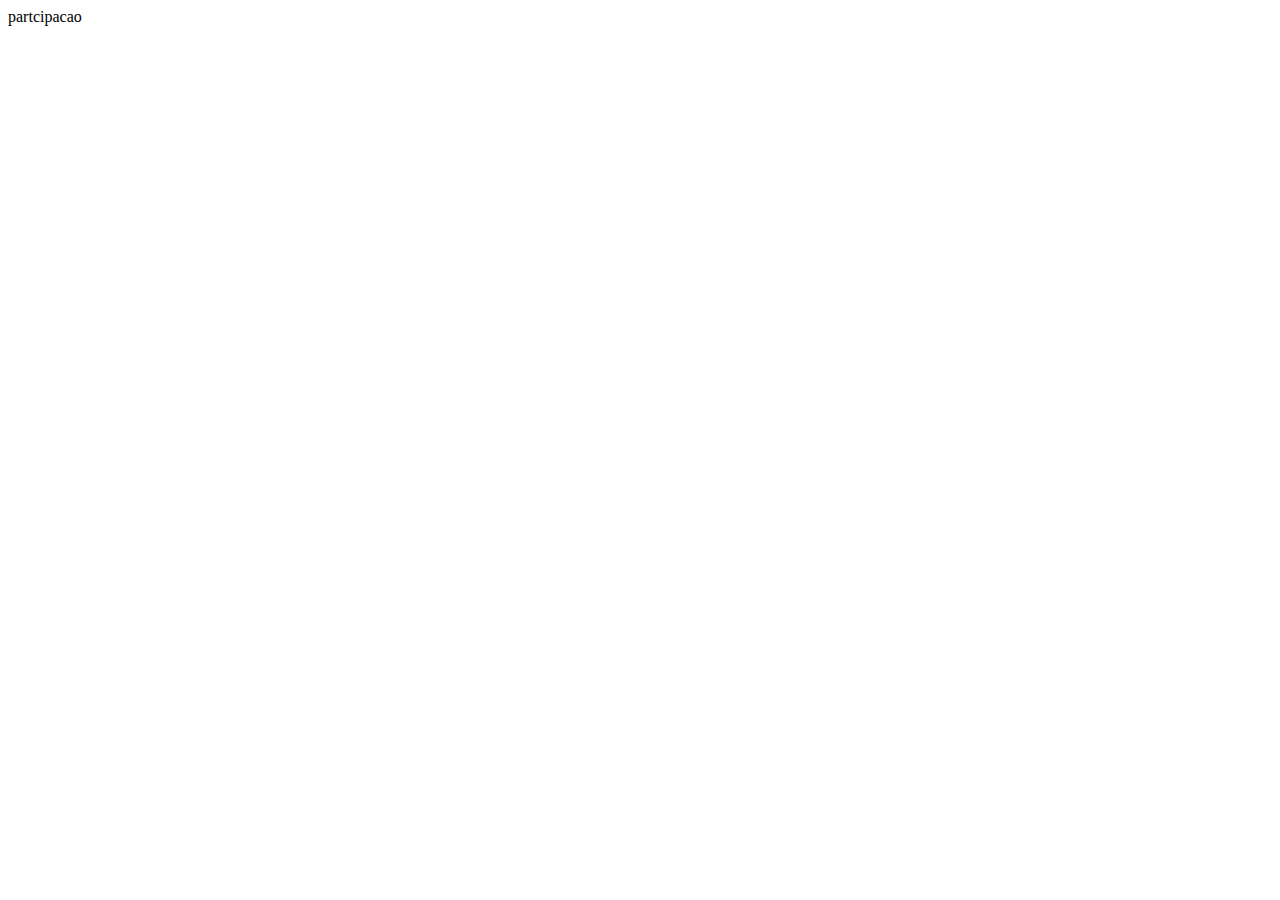
==== participacao.html @ af5364f8 "ok" ====
<!DOCTYPE html>
<html lang="en">
<head>
    <meta charset="UTF-8">
    <meta name="viewport" content="width=device-width, initial-scale=1.0">
    <title>Document</title>
</head>
<body>
    partcipacao
</body>
</html>
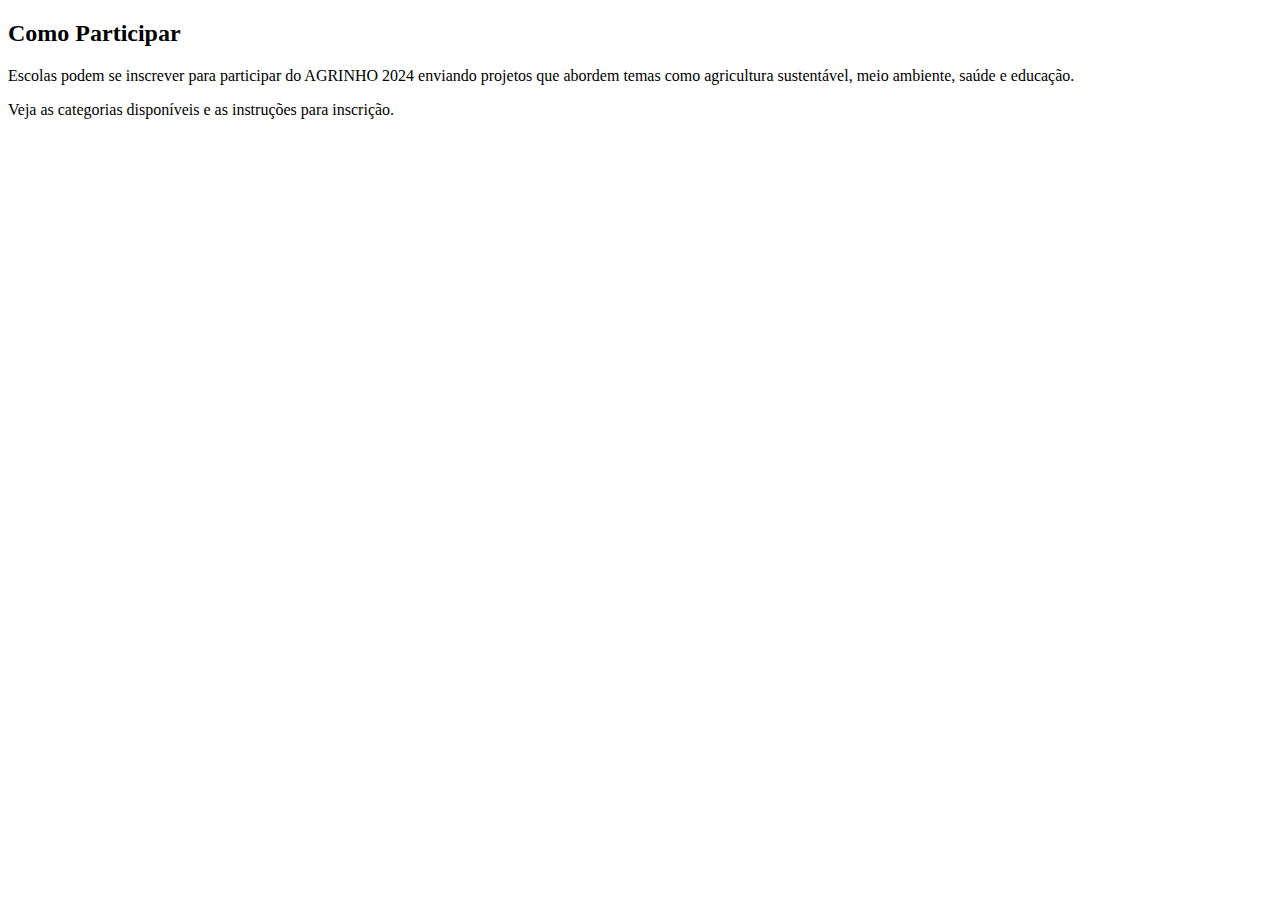
==== commit 5895ab80: "as" ====
--- a/participacao.html
+++ b/participacao.html
@@ -6,6 +6,10 @@
     <title>Document</title>
 </head>
 <body>
-    partcipacao
+    <section id="participacao">
+        <h2>Como Participar</h2>
+        <p>Escolas podem se inscrever para participar do AGRINHO 2024 enviando projetos que abordem temas como agricultura sustentável, meio ambiente, saúde e educação.</p>
+        <p>Veja as categorias disponíveis e as instruções para inscrição.</p>
+    </section>
 </body>
 </html>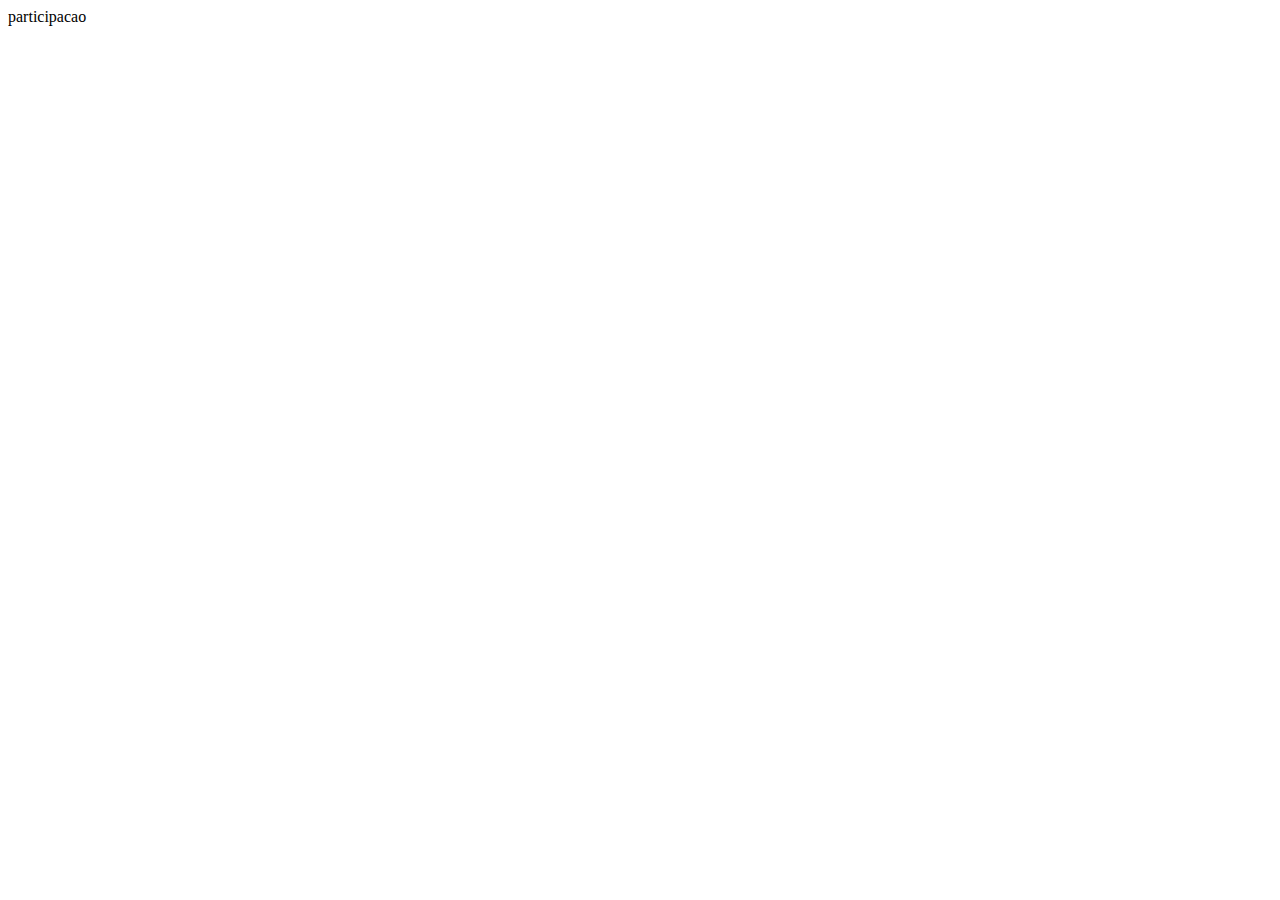
==== commit e681bed1: "xcvnb" ====
--- a/participacao.html
+++ b/participacao.html
@@ -3,13 +3,9 @@
 <head>
     <meta charset="UTF-8">
     <meta name="viewport" content="width=device-width, initial-scale=1.0">
-    <title>Document</title>
+    <title>como participar</title>
 </head>
 <body>
-    <section id="participacao">
-        <h2>Como Participar</h2>
-        <p>Escolas podem se inscrever para participar do AGRINHO 2024 enviando projetos que abordem temas como agricultura sustentável, meio ambiente, saúde e educação.</p>
-        <p>Veja as categorias disponíveis e as instruções para inscrição.</p>
-    </section>
+   participacao
 </body>
 </html>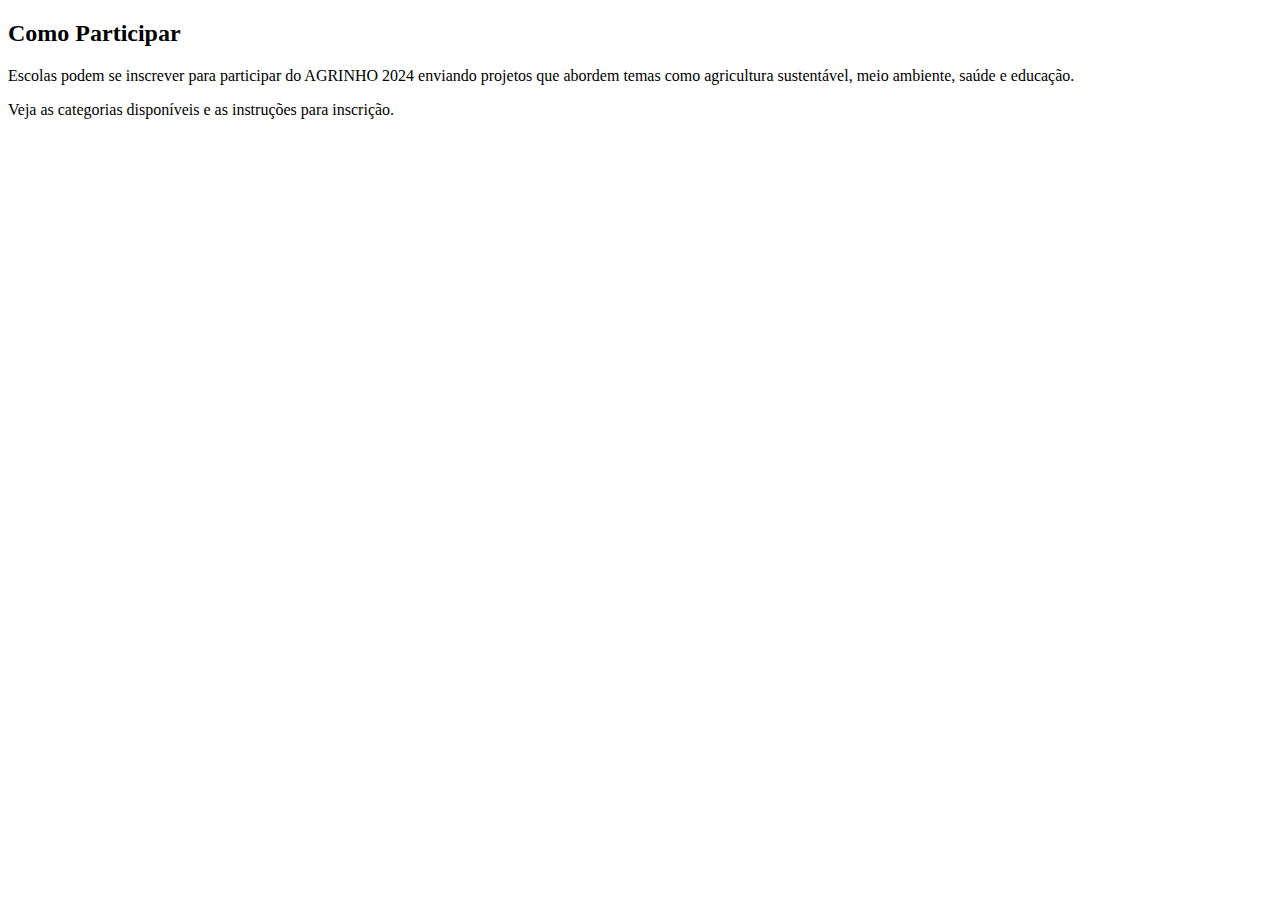
==== commit 351125cc: "dgfg" ====
--- a/participacao.html
+++ b/participacao.html
@@ -6,6 +6,10 @@
     <title>como participar</title>
 </head>
 <body>
-   participacao
+    <section id="participacao.html">
+        <h2>Como Participar</h2>
+        <p>Escolas podem se inscrever para participar do AGRINHO 2024 enviando projetos que abordem temas como agricultura sustentável, meio ambiente, saúde e educação.</p>
+        <p>Veja as categorias disponíveis e as instruções para inscrição.</p>
+    </section>
 </body>
 </html>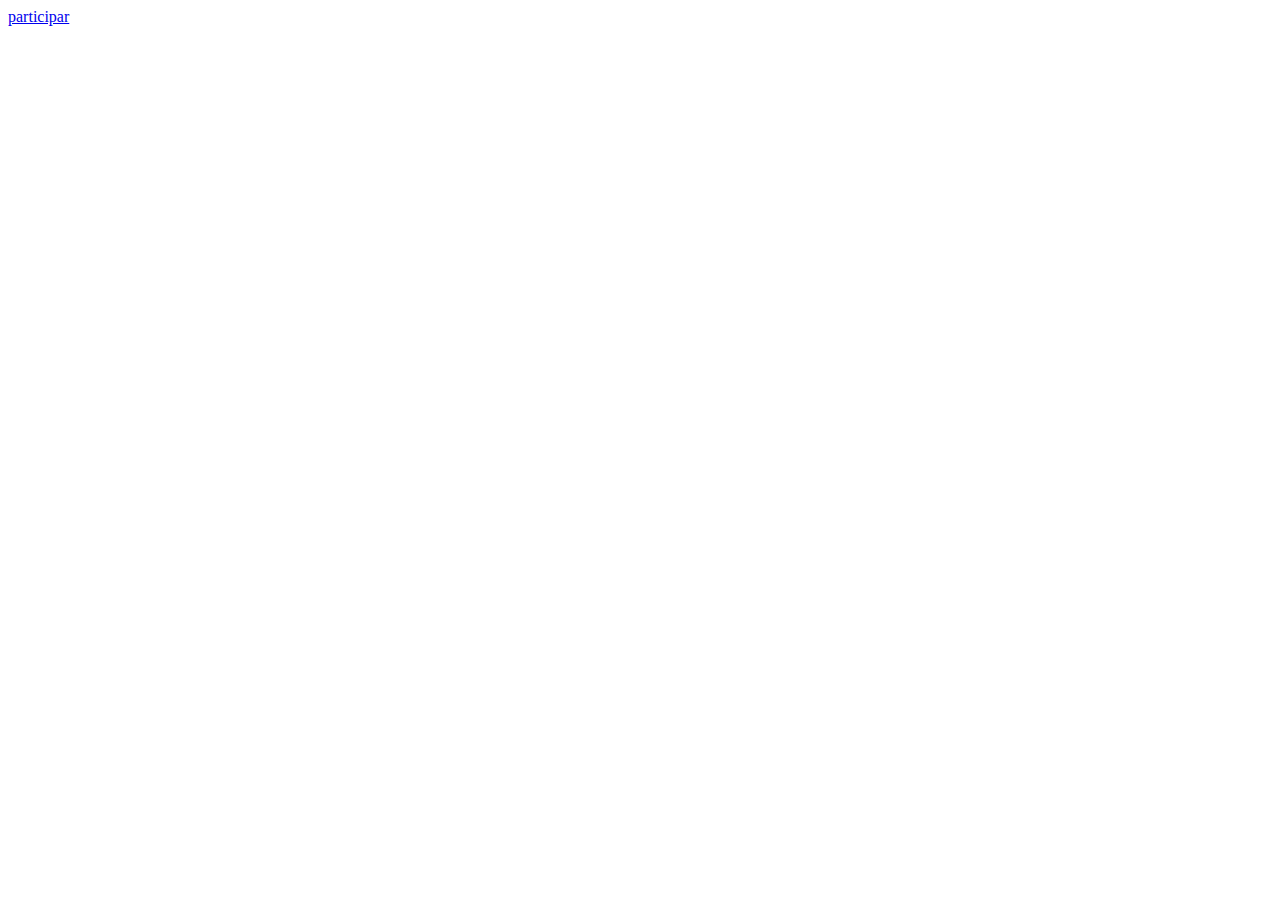
==== commit 34ddb657: "dht" ====
--- a/participacao.html
+++ b/participacao.html
@@ -4,12 +4,11 @@
     <meta charset="UTF-8">
     <meta name="viewport" content="width=device-width, initial-scale=1.0">
     <title>como participar</title>
+    <nav>
+        <a href="#participacao.html">participar</a>
+    </nav>
 </head>
 <body>
-    <section id="participacao.html">
-        <h2>Como Participar</h2>
-        <p>Escolas podem se inscrever para participar do AGRINHO 2024 enviando projetos que abordem temas como agricultura sustentável, meio ambiente, saúde e educação.</p>
-        <p>Veja as categorias disponíveis e as instruções para inscrição.</p>
-    </section>
+    
 </body>
 </html>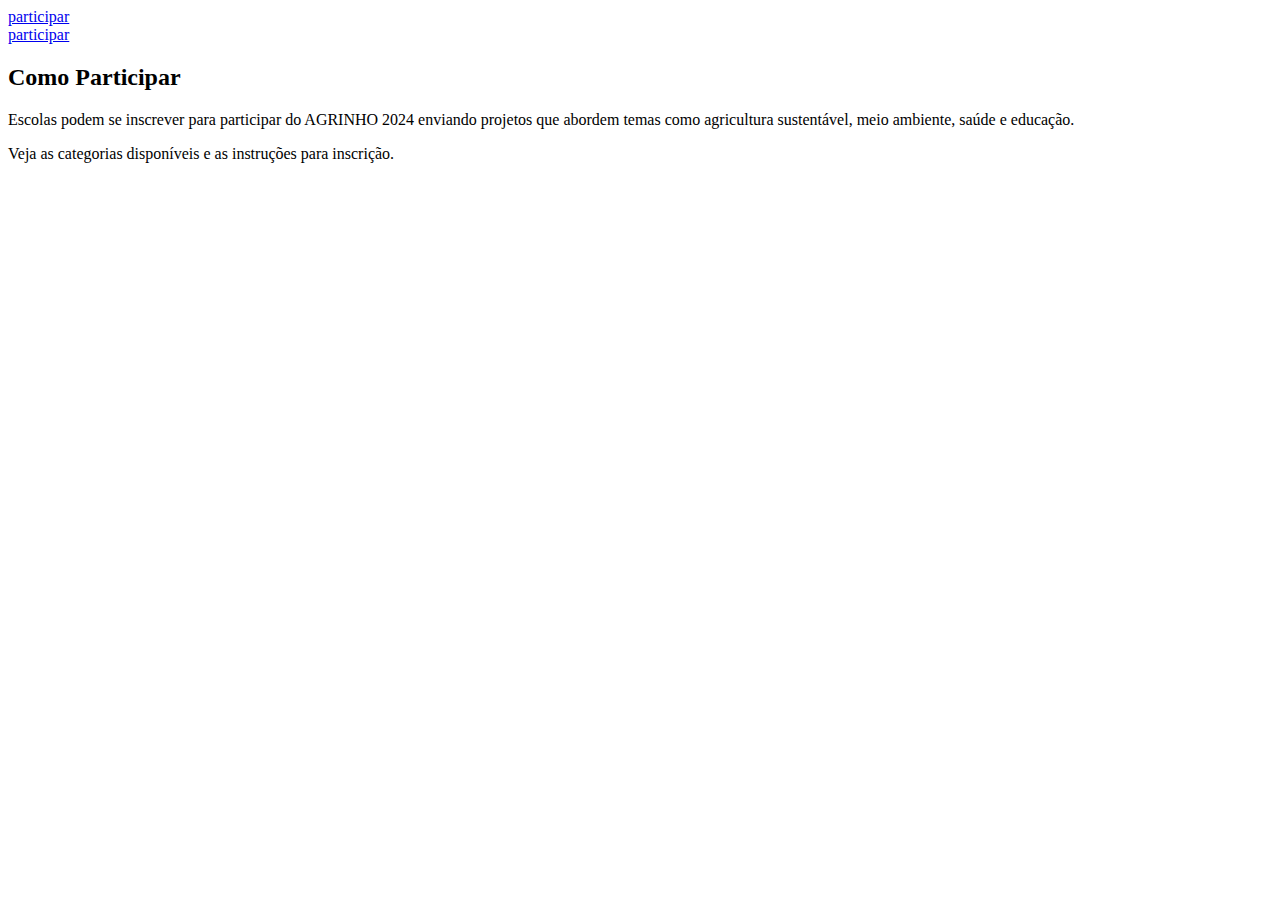
==== commit d4c0f203: "gmgfj" ====
--- a/participacao.html
+++ b/participacao.html
@@ -9,6 +9,13 @@
     </nav>
 </head>
 <body>
-    
+    <nav>
+        <a href="#participacao.html">participar</a>
+    </nav>    
+     <section id="participacao.html">
+        <h2>Como Participar</h2>
+        <p>Escolas podem se inscrever para participar do AGRINHO 2024 enviando projetos que abordem temas como agricultura sustentável, meio ambiente, saúde e educação.</p>
+        <p>Veja as categorias disponíveis e as instruções para inscrição.</p>
+    </section> 
 </body>
 </html>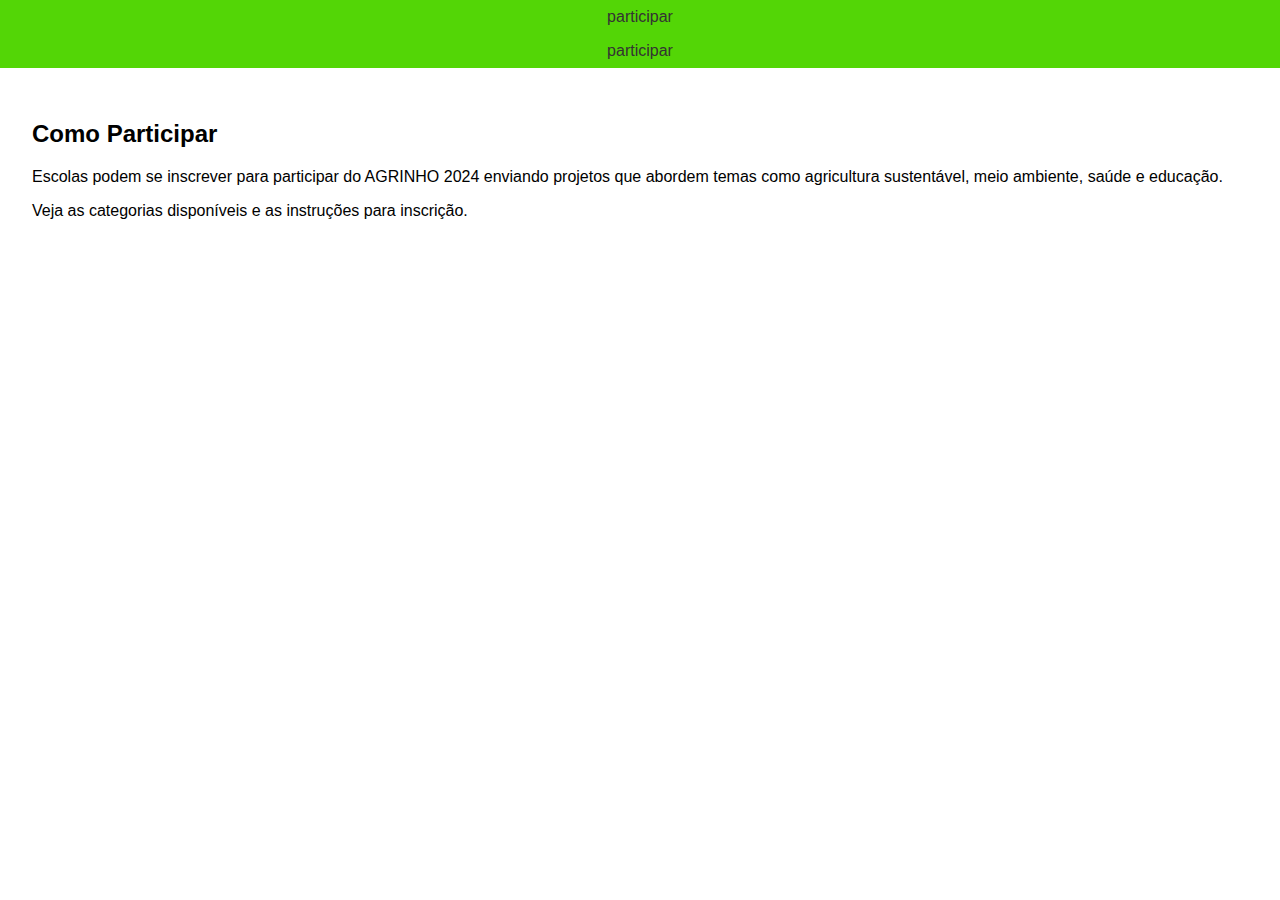
==== commit ff4e3484: "as" ====
--- a/participacao.html
+++ b/participacao.html
@@ -1,9 +1,12 @@
+
+
 <!DOCTYPE html>
 <html lang="en">
 <head>
     <meta charset="UTF-8">
     <meta name="viewport" content="width=device-width, initial-scale=1.0">
     <title>como participar</title>
+    <link rel="stylesheet" href="style-participacao.css">
     <nav>
         <a href="#participacao.html">participar</a>
     </nav>
--- a/style-participacao.css
+++ b/style-participacao.css
@@ -0,0 +1,36 @@
+body {
+    font-family: Arial, sans-serif;
+    margin: 0;
+    padding: 0;
+}
+header {
+    background-color: #4CAF50;
+    color: rgb(138, 243, 0);
+    text-align: center;
+    padding: 1em;
+}
+nav {
+    text-align: center;
+    background-color: #53d606;
+    padding: 0.5em;
+}
+nav a {
+    text-decoration: none;
+    color: #333;
+    margin: 0 1em;
+}
+nav a:hover {
+    color: #4CAF50;
+}
+section {
+    padding: 2em;
+}
+footer {
+    background-color: #333;
+    color: rgb(27, 199, 4);
+    text-align: center;
+    padding: 1em;
+    position: fixed;
+    bottom: 0;
+    width: 100%;
+}